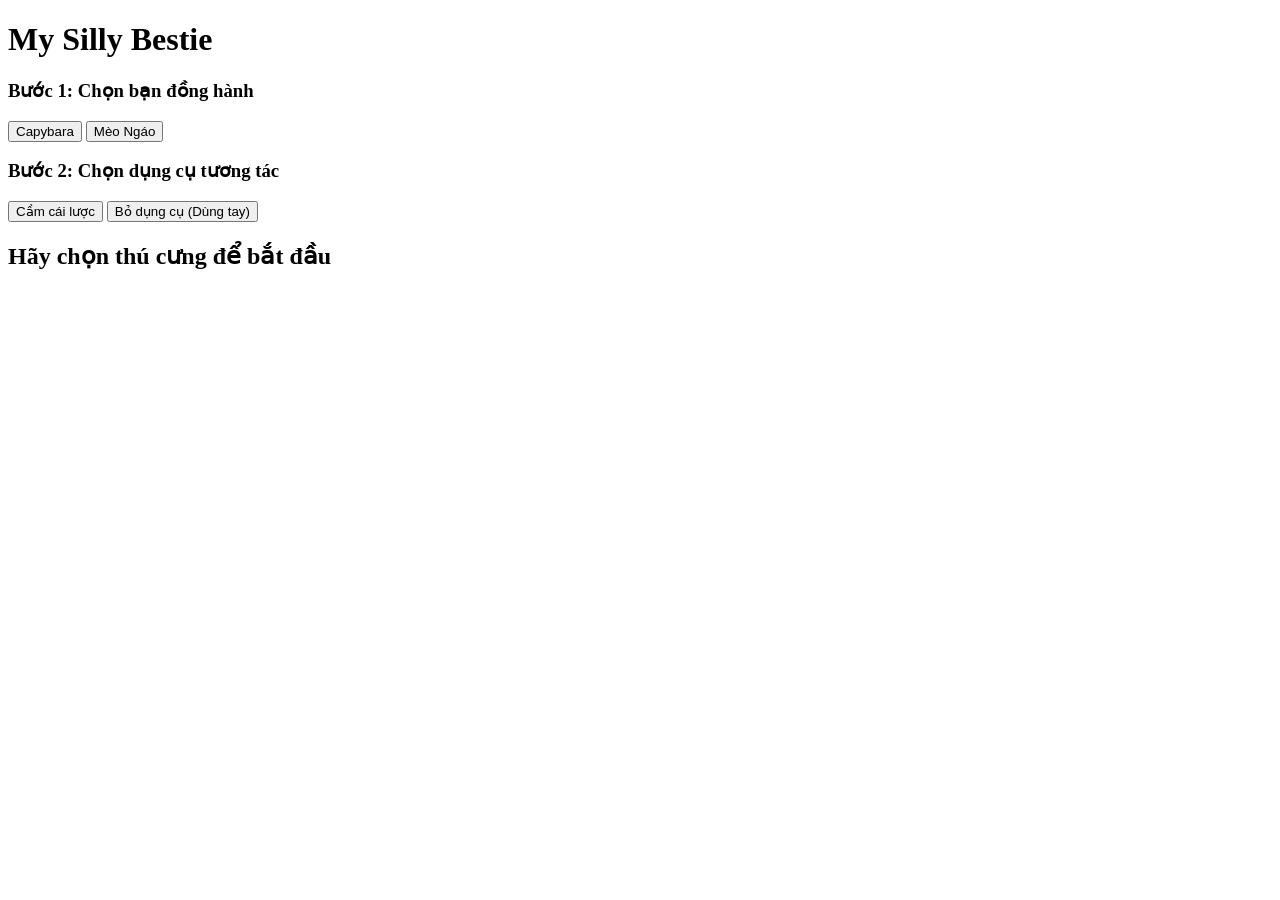
==== target/classes/static/index.html @ ce19c0b1 "Add files via upload" ====
<!DOCTYPE html>
<html lang="vi">
<head>
    <meta charset="UTF-8">
    <title>My Silly Bestie - Chăm sóc thú cưng</title>
    <link rel="stylesheet" href="/css/style.css">
</head>
<body>
    <div class="game-container">
        <h1>My Silly Bestie</h1>
        
        <div class="panel">
            <h3>Bước 1: Chọn bạn đồng hành</h3>
            <button onclick="selectPet('capy-01')">Capybara</button>
            <button onclick="selectPet('cat-02')">Mèo Ngáo</button>
        </div>

        <div class="panel">
            <h3>Bước 2: Chọn dụng cụ tương tác</h3>
            <button onclick="useTool('comb')">Cầm cái lược</button>
            
            <button onclick="useTool('hand')">Bỏ dụng cụ (Dùng tay)</button>
        </div>

        <div id="pet-stage" class="stage">
            <h2 id="display-name">Hãy chọn thú cưng để bắt đầu</h2>
            <div class="pet-wrapper">
                <img id="pet-img" src="" style="display:none;">
            </div>
        </div>
    </div>

    <script src="/js/script.js"></script>
</body>
</html>
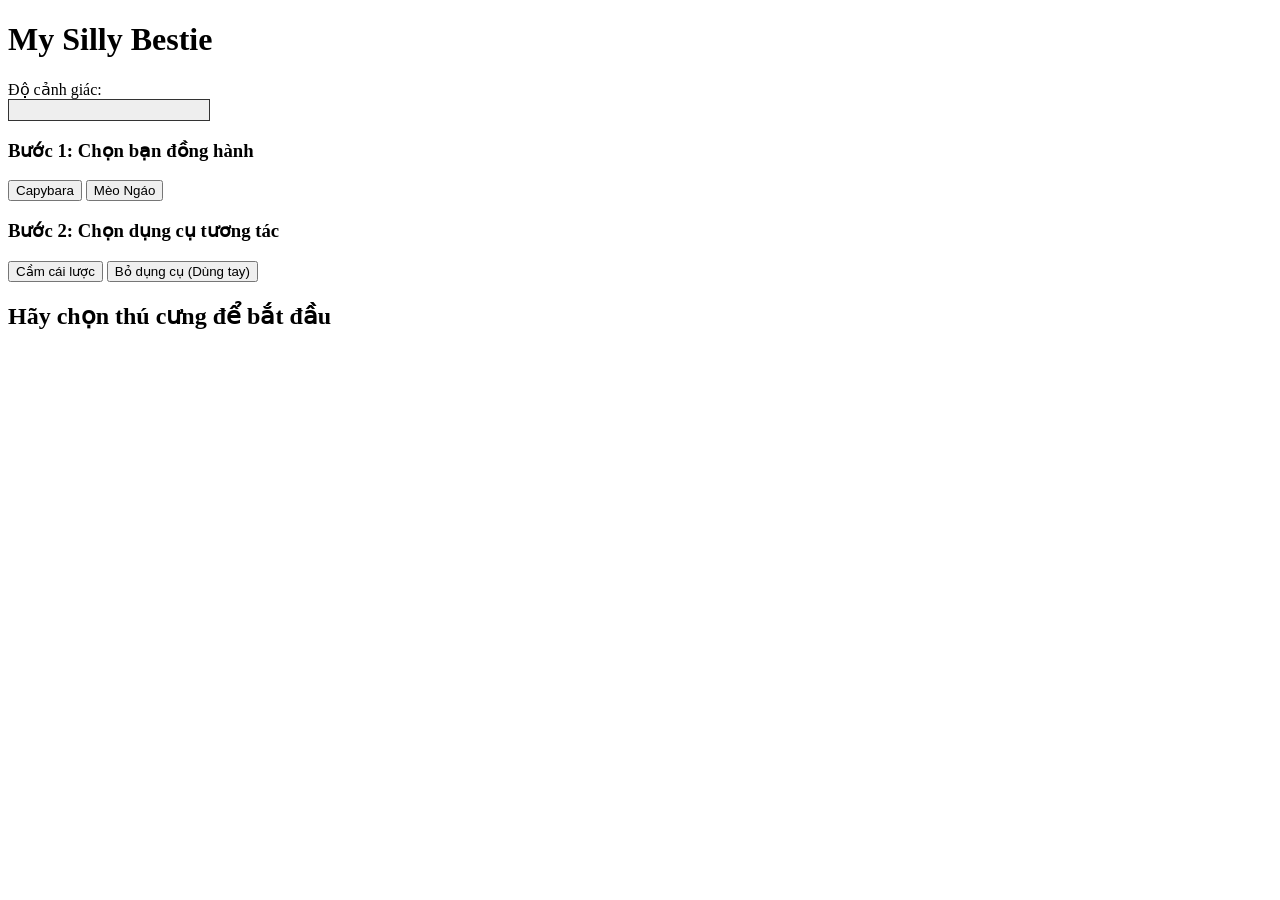
==== commit cd61ee08: "Update Code" ====
--- a/target/classes/static/index.html
+++ b/target/classes/static/index.html
@@ -4,11 +4,27 @@
     <meta charset="UTF-8">
     <title>My Silly Bestie - Chăm sóc thú cưng</title>
     <link rel="stylesheet" href="/css/style.css">
+    <style>
+        /* CSS bổ sung để test nhanh hiệu ứng */
+        #black-overlay {
+            position: fixed; top: 0; left: 0; width: 100%; height: 100%;
+            background: black; display: none; z-index: 9999;
+        }
+        #suspicion-bar { width: 200px; height: 20px; background: #eee; border: 1px solid #333; }
+        #suspicion-fill { width: 0%; height: 100%; background: red; transition: 0.3s; }
+    </style>
 </head>
 <body>
+    <div id="black-overlay"></div>
+
     <div class="game-container">
         <h1>My Silly Bestie</h1>
         
+        <div>
+            <span>Độ cảnh giác: </span>
+            <div id="suspicion-bar"><div id="suspicion-fill"></div></div>
+        </div>
+
         <div class="panel">
             <h3>Bước 1: Chọn bạn đồng hành</h3>
             <button onclick="selectPet('capy-01')">Capybara</button>
@@ -18,7 +34,6 @@
         <div class="panel">
             <h3>Bước 2: Chọn dụng cụ tương tác</h3>
             <button onclick="useTool('comb')">Cầm cái lược</button>
-            
             <button onclick="useTool('hand')">Bỏ dụng cụ (Dùng tay)</button>
         </div>
 
@@ -28,6 +43,10 @@
                 <img id="pet-img" src="" style="display:none;">
             </div>
         </div>
+
+        <button id="btn-reset" onclick="location.reload()" style="display:none; font-size: 20px; margin-top: 20px;">
+            Chơi lại
+        </button>
     </div>
 
     <script src="/js/script.js"></script>
